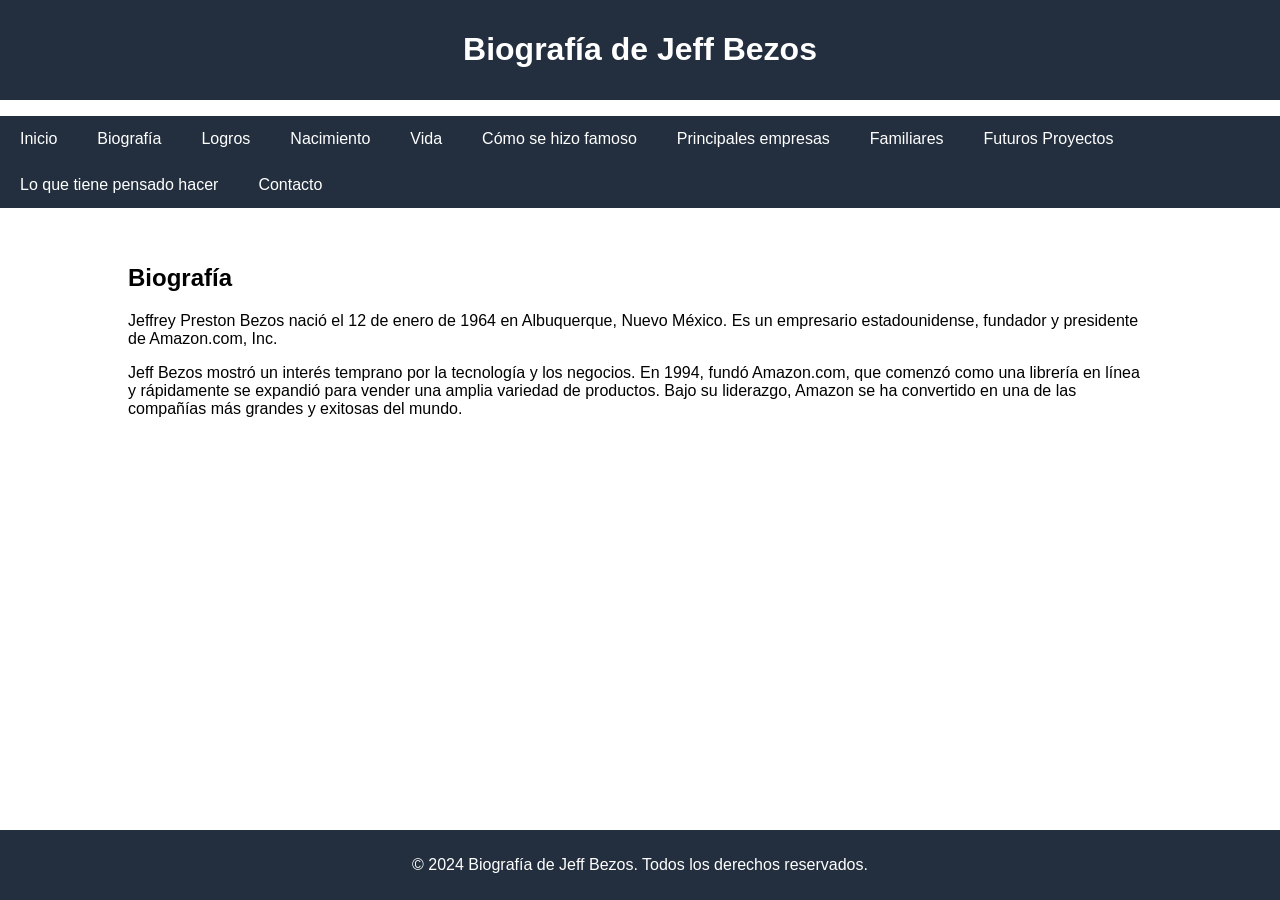
==== images/biografia.html @ 9fb13cf9 "nuevo contenido" ====
<!DOCTYPE html>
<html lang="es">
<head>
    <meta charset="UTF-8">
    <meta name="viewport" content="width=device-width, initial-scale=1.0">
    <title>Biografía de Jeff Bezos</title>
    <link rel="stylesheet" href="styles.css">
</head>
<body>
    <header>
        <div class="container">
            <h1>Biografía de Jeff Bezos</h1>
        </div>
    </header>
    <nav>
        <ul>
            <li><a href="index.html">Inicio</a></li>
            <li><a href="biografia.html">Biografía</a></li>
            <li><a href="logros.html">Logros</a></li>
            <li><a href="nacimiento.html">Nacimiento</a></li>
            <li><a href="vida.html">Vida</a></li>
            <li><a href="famoso.html">Cómo se hizo famoso</a></li>
            <li><a href="empresas.html">Principales empresas</a></li>
            <li><a href="familiares.html">Familiares</a></li>
            <li><a href="futuros.html">Futuros Proyectos</a></li>
            <li><a href="pensado.html">Lo que tiene pensado hacer</a></li>
            <li><a href="contacto.html">Contacto</a></li>
        </ul>
    </nav>
    <section id="biografia" class="section">
        <div class="container">
            <h2>Biografía</h2>
            <p>Jeffrey Preston Bezos nació el 12 de enero de 1964 en Albuquerque, Nuevo México. Es un empresario estadounidense, fundador y presidente de Amazon.com, Inc.</p>
            <p>Jeff Bezos mostró un interés temprano por la tecnología y los negocios. En 1994, fundó Amazon.com, que comenzó como una librería en línea y rápidamente se expandió para vender una amplia variedad de productos. Bajo su liderazgo, Amazon se ha convertido en una de las compañías más grandes y exitosas del mundo.</p>
        </div>
    </section>
    <footer>
        <div class="container">
            <p>&copy; 2024 Biografía de Jeff Bezos. Todos los derechos reservados.</p>
        </div>
    </footer>
</body>
</html>
---- images/styles.css ----
body {
    font-family: Arial, sans-serif;
    margin: 0;
    padding: 0;
}

header {
    background-color: #232f3e;
    color: #fff;
    padding: 10px 0;
    text-align: center;
}

.container {
    width: 80%;
    margin: 0 auto;
}

nav ul {
    list-style-type: none;
    padding: 0;
    background-color: #232f3e;
    overflow: hidden;
}

nav ul li {
    float: left;
}

nav ul li a {
    display: block;
    color: #fff;
    text-align: center;
    padding: 14px 20px;
    text-decoration: none;
}

nav ul li a:hover {
    background-color: #575f6a;
}

.section {
    padding: 20px 0;
}

.profile-pic {
    width: 150px;
    height: auto;
    border-radius: 50%;
}

footer {
    background-color: #232f3e;
    color: #fff;
    text-align: center;
    padding: 10px 0;
    position: fixed;
    width: 100%;
    bottom: 0;
}

form {
    display: flex;
    flex-direction: column;
}

form label, form input, form textarea, form button {
    margin-bottom: 10px;
}

form input, form textarea {
    padding: 10px;
    border: 1px solid #ccc;
    border-radius: 5px;
}

form button {
    padding: 10px;
    background-color: #232f3e;
    color: #fff;
    border: none;
    border-radius: 5px;
    cursor: pointer;
}

form button:hover {
    background-color: #575f6a;
}
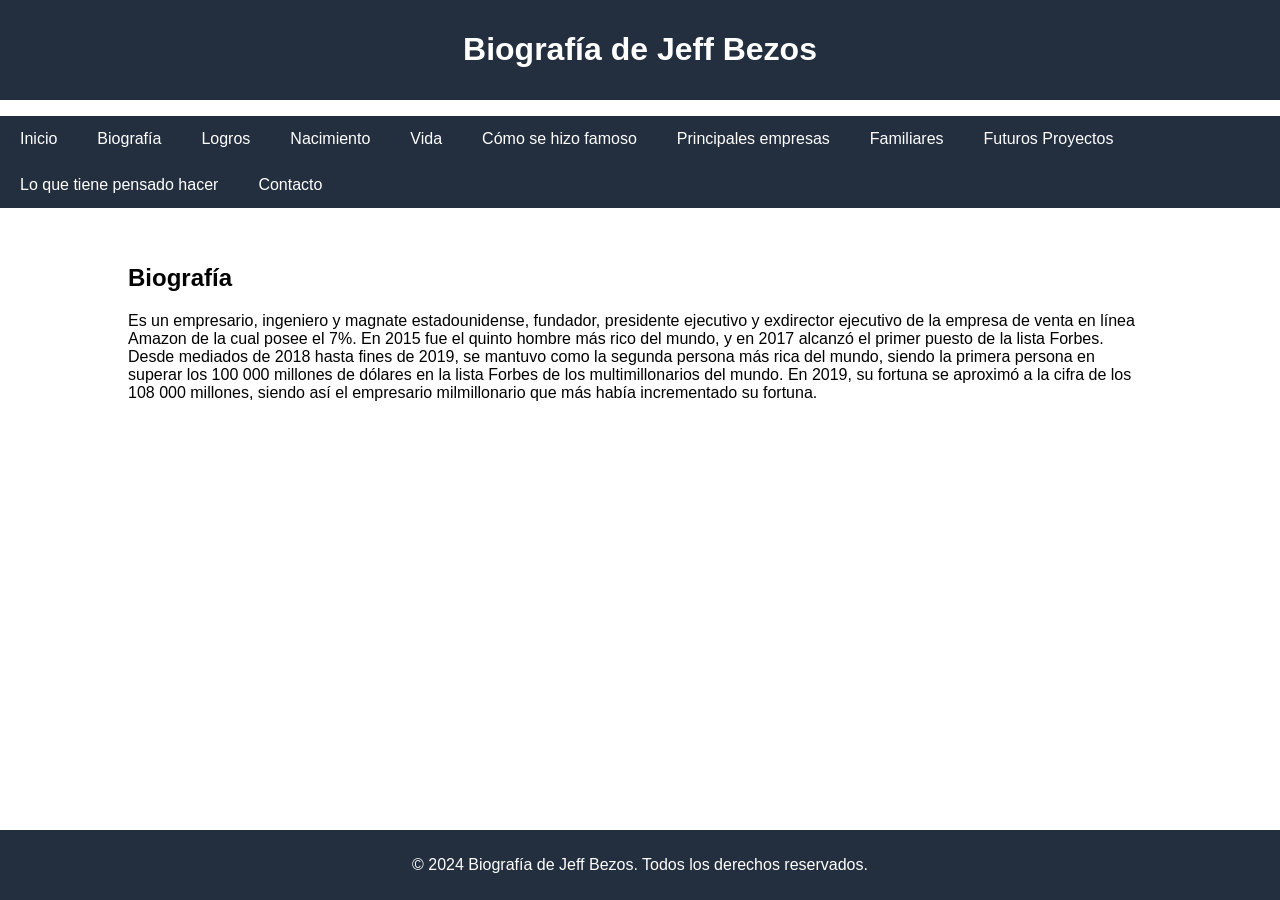
==== commit 869499f1: "nuevo contenido" ====
--- a/images/biografia.html
+++ b/images/biografia.html
@@ -30,8 +30,8 @@
     <section id="biografia" class="section">
         <div class="container">
             <h2>Biografía</h2>
-            <p>Jeffrey Preston Bezos nació el 12 de enero de 1964 en Albuquerque, Nuevo México. Es un empresario estadounidense, fundador y presidente de Amazon.com, Inc.</p>
-            <p>Jeff Bezos mostró un interés temprano por la tecnología y los negocios. En 1994, fundó Amazon.com, que comenzó como una librería en línea y rápidamente se expandió para vender una amplia variedad de productos. Bajo su liderazgo, Amazon se ha convertido en una de las compañías más grandes y exitosas del mundo.</p>
+            <p> Es un empresario, ingeniero y magnate estadounidense, fundador, presidente ejecutivo y exdirector ejecutivo de la empresa de venta en línea Amazon de la cual posee el 7%.
+                En 2015 fue el quinto hombre más rico del mundo, y en 2017 alcanzó el primer puesto de la lista Forbes. Desde mediados de 2018 hasta fines de 2019, se mantuvo como la segunda persona más rica del mundo, siendo la primera persona en superar los 100 000 millones de dólares en la lista Forbes de los multimillonarios del mundo. En 2019, su fortuna se aproximó a la cifra de los 108 000 millones, siendo así el empresario milmillonario que más había incrementado su fortuna.</p>
         </div>
     </section>
     <footer>
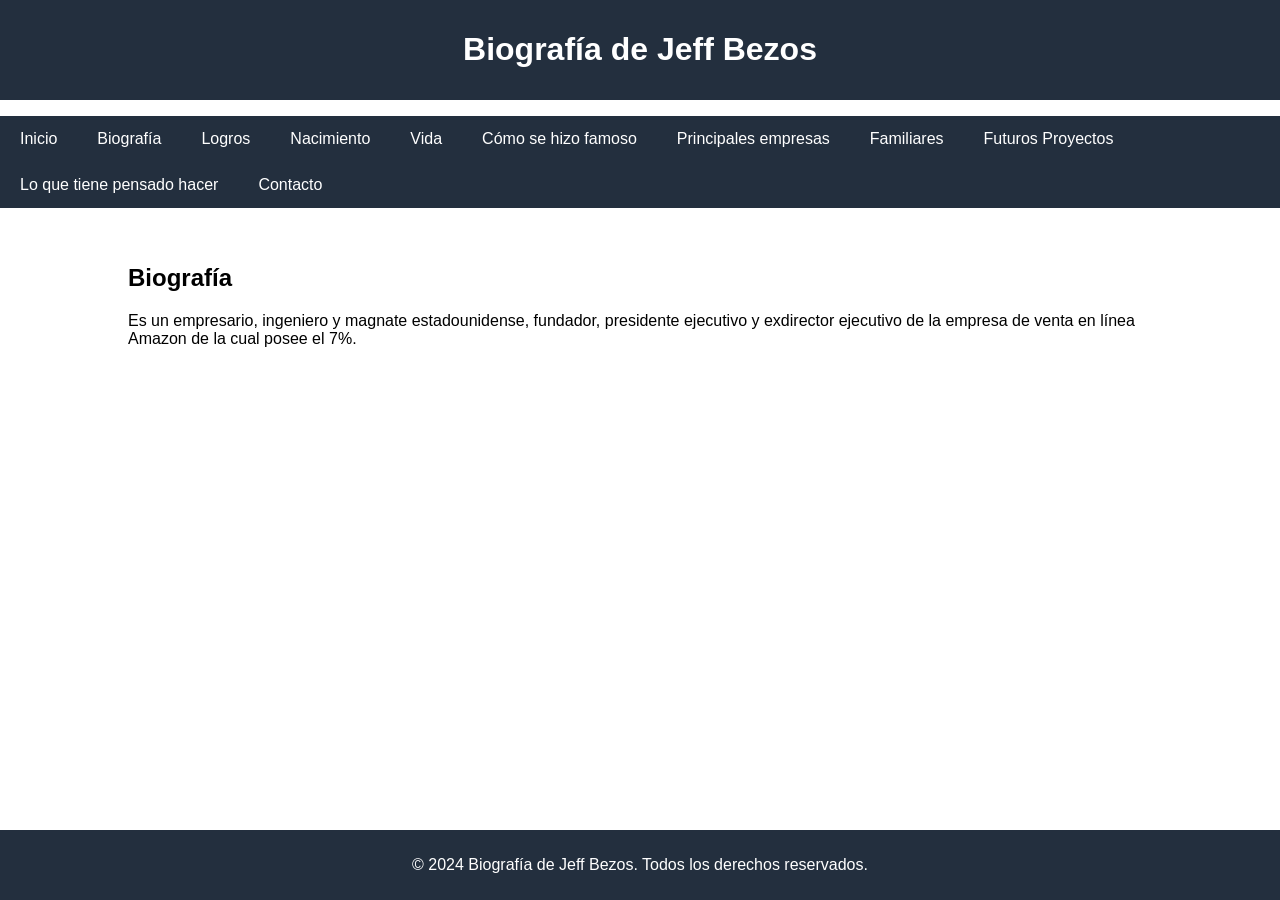
==== commit 9ee7fb88: "nuevo contenido" ====
--- a/images/biografia.html
+++ b/images/biografia.html
@@ -30,8 +30,7 @@
     <section id="biografia" class="section">
         <div class="container">
             <h2>Biografía</h2>
-            <p> Es un empresario, ingeniero y magnate estadounidense, fundador, presidente ejecutivo y exdirector ejecutivo de la empresa de venta en línea Amazon de la cual posee el 7%.
-                En 2015 fue el quinto hombre más rico del mundo, y en 2017 alcanzó el primer puesto de la lista Forbes. Desde mediados de 2018 hasta fines de 2019, se mantuvo como la segunda persona más rica del mundo, siendo la primera persona en superar los 100 000 millones de dólares en la lista Forbes de los multimillonarios del mundo. En 2019, su fortuna se aproximó a la cifra de los 108 000 millones, siendo así el empresario milmillonario que más había incrementado su fortuna.</p>
+            <p> Es un empresario, ingeniero y magnate estadounidense, fundador, presidente ejecutivo y exdirector ejecutivo de la empresa de venta en línea Amazon de la cual posee el 7%.</p>
         </div>
     </section>
     <footer>
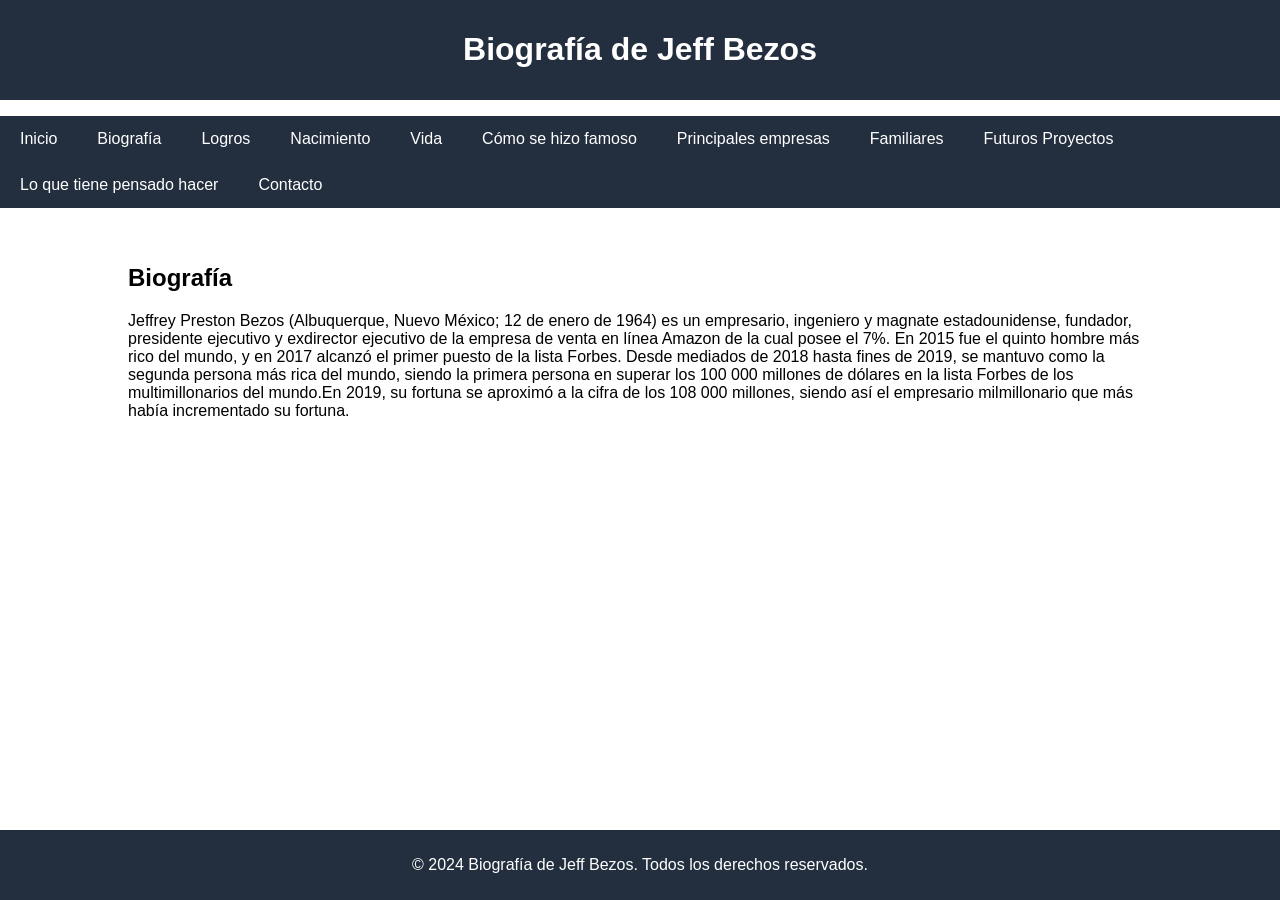
==== commit 3d6bdaa8: "nuevo contenido" ====
--- a/images/biografia.html
+++ b/images/biografia.html
@@ -30,7 +30,8 @@
     <section id="biografia" class="section">
         <div class="container">
             <h2>Biografía</h2>
-            <p> Es un empresario, ingeniero y magnate estadounidense, fundador, presidente ejecutivo y exdirector ejecutivo de la empresa de venta en línea Amazon de la cual posee el 7%.</p>
+            <p>Jeffrey Preston Bezos (Albuquerque, Nuevo México; 12 de enero de 1964) es un empresario, ingeniero y magnate estadounidense, fundador, presidente ejecutivo y exdirector ejecutivo de la empresa de venta en línea Amazon de la cual posee el 7%.
+                En 2015 fue el quinto hombre más rico del mundo, y en 2017 alcanzó el primer puesto de la lista Forbes. Desde mediados de 2018 hasta fines de 2019, se mantuvo como la segunda persona más rica del mundo, siendo la primera persona en superar los 100 000 millones de dólares en la lista Forbes de los multimillonarios del mundo.En 2019, su fortuna se aproximó a la cifra de los 108 000 millones, siendo así el empresario milmillonario que más había incrementado su fortuna.</p>
         </div>
     </section>
     <footer>
